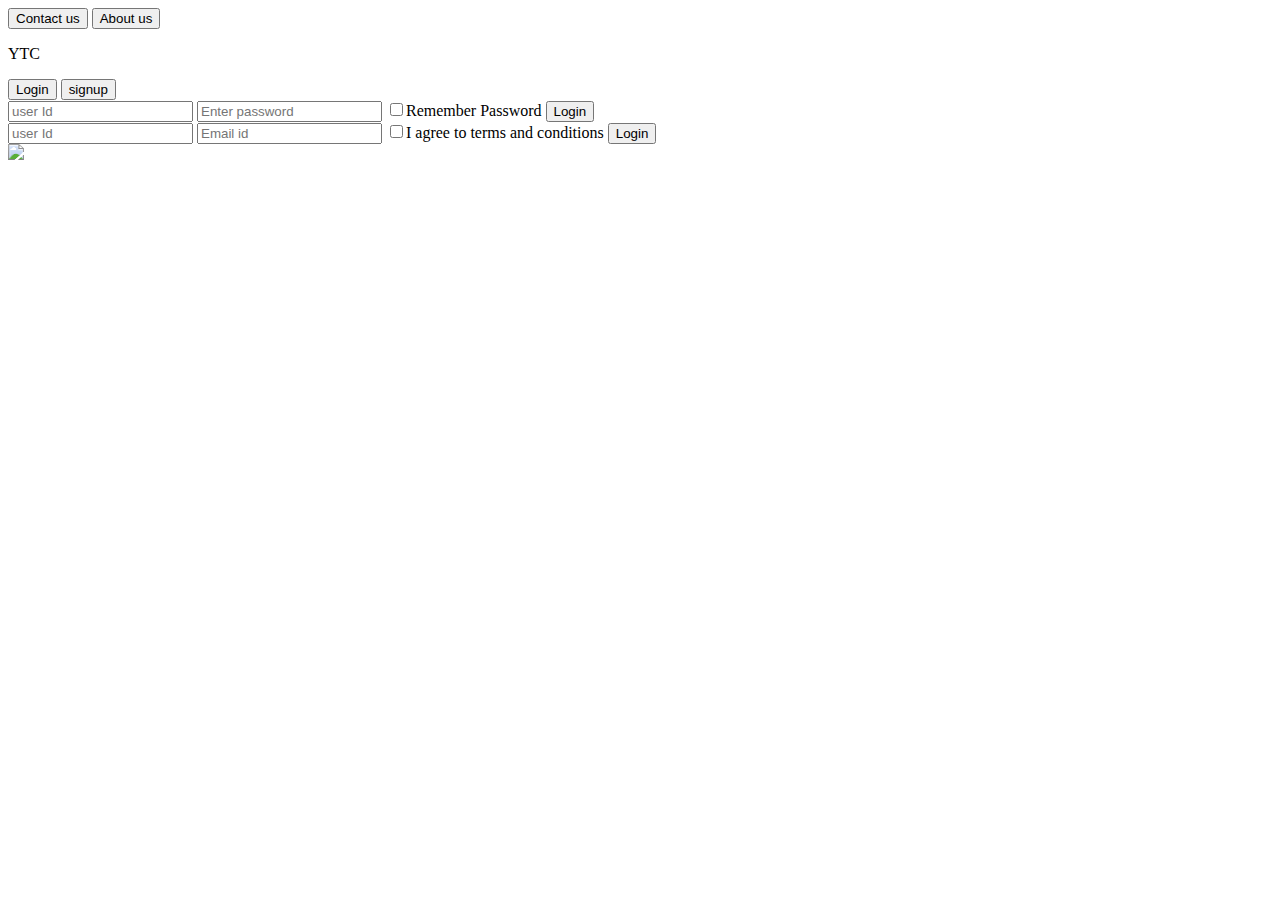
==== index.html @ 59c9cba3 "Rename New folder/main.html to index.html" ====
<!DOCTYPE html>
<!--[if lt IE 7]>      <html class="no-js lt-ie9 lt-ie8 lt-ie7"> <![endif]-->
<!--[if IE 7]>         <html class="no-js lt-ie9 lt-ie8"> <![endif]-->
<!--[if IE 8]>         <html class="no-js lt-ie9"> <![endif]-->
<!--[if gt IE 8]>      <html class="no-js"> <!--<![endif]-->
<html>
    <head>
        <meta charset="utf-8">
        <meta http-equiv="X-UA-Compatible" content="IE=edge">
        <title>YourTransitCompanion</title>
        <meta name="description" content="">
        <meta name="viewport" content="width=device-width, initial-scale=1">
        <link rel="stylesheet" href="index.css">
    </head>

    <body>
        <!--[if lt IE 7]>
            <p class="browsehappy">You are using an <strong>outdated</strong> browser. Please <a href="#">upgrade your browser</a> to improve your experience.</p>
        <![endif]-->
    <div class="div2">

        <div class="div1">

         <button type="button" class="button1">Contact us</button>
         <button type="button" class="button2">About us</button>
         
         <p class="p1">YTC</p>

        </div>

        <div class="formbox">

          <div class="btn1">
            <div id="btn2"></div>
            <button type="button" class="fbtn1" onclick="Login()">Login</button>
            <button type="button" class="fbtn1" onclick="Signup()">signup</button>
          </div>
          <form class="inputgroup" id="Login">
             <input type="text" class="input-field" placeholder="user Id" required>
             <input type="text" class="input-field" placeholder="Enter password" required>
             <input type="checkbox" class="check-box"><span>Remember Password</span>
             <button type="submit" class="submit-btn">Login</button>
          </form>
          <form class="inputgroup" id="Signup">
             <input type="text" class="input-field" placeholder="user Id" required>
             <input type="text" class="input-field" placeholder="Email id" required>
             <input type="checkbox" class="check-box"><span>I agree to terms and conditions</span>
             <button type="submit" class="submit-btn">Login</button>
          </form>
        </div>

        <img src="img1.jpg" class="image1">
    </div>
        
        <script src="" async defer>
        var x = document.getElementById("Login");
        var y = document.getElementById("Signup");
        var z = document.getElementById("btn2");

        function Signup(){
            x.style.left = "-400px";
            y.style.left = "50px";
            z.style.left = "110px";
        }
        function Login(){
            x.style.left = "50px";
            y.style.left = "450px";
            z.style.left = "0";
        }
        </script>
    </body>
</html>
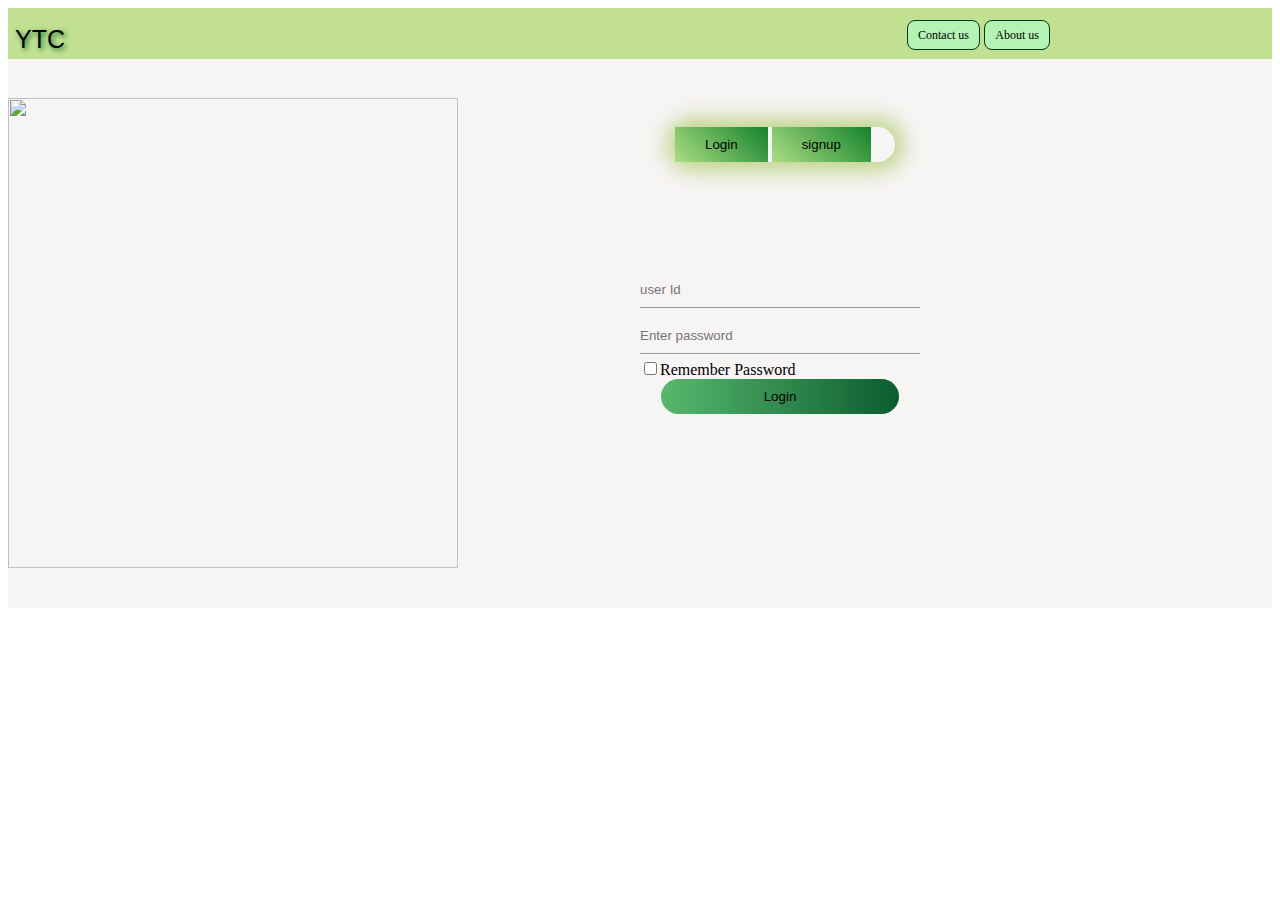
==== commit e5f58a1b: "Update index.html" ====
--- a/index.html
+++ b/index.html
@@ -10,7 +10,7 @@
         <title>YourTransitCompanion</title>
         <meta name="description" content="">
         <meta name="viewport" content="width=device-width, initial-scale=1">
-        <link rel="stylesheet" href="index.css">
+        <link rel="stylesheet" href="style.css">
     </head>
 
     <body>
--- a/style.css
+++ b/style.css
@@ -0,0 +1,138 @@
+.div1{
+    height: 51px; width: 100%;
+    background-color: rgb(193, 224, 146);
+   text-align:center;
+   
+
+}
+.button1{
+    position: absolute;
+    right: 300px;
+    height: 30px;
+    top: 20px;
+    border:1px solid #023616; 
+    border-radius: 1px;
+    font-size:12px;font-family:Sans-seriff;   
+    padding: 7px 10px 10px 10px; 
+    background-color: rgb(179, 243, 179);
+    border-radius: 8px;
+
+   
+    
+}
+.button2{
+    position: absolute;
+    right: 230px;
+    height: 30px;
+    top: 20px;
+    border:1px solid #023616; 
+    border-radius: 1px;
+    font-size:12px;font-family:Sans-seriff;   
+    padding: 7px 10px 10px 10px; 
+    background-color: rgb(179, 243, 179);
+   border-radius: 8px;
+}
+
+.p1{
+   position: absolute;
+   font: 25px Arial, sans-serif;
+   bottom: 510px;
+   left: 15px;
+   top: 0PX;
+   text-shadow: 2px 2px 5px rgb(6, 112, 29);
+ 
+ }
+
+
+.div2{
+background-color: rgba(247, 244, 244, 0.979);
+height: 600px;
+
+}
+.image1{
+height: 470px;
+width:450px ;
+top: 98px;
+position: absolute;
+
+}
+.formbox{
+width: 380px;
+height: 480px;
+right: 300px;
+top: 10px;
+position: absolute;
+margin: 6% auto;
+background: rgba(247, 244, 244, 0.979);
+padding: 5px;
+overflow: hidden;
+
+}
+.fbtn1{
+    padding: 10px 30px;
+    cursor: pointer;
+    
+    border: 0;
+    outline: none;
+    position: relative;
+    background: linear-gradient(45deg, rgb(171, 221, 130), rgb(21, 131, 45));
+}
+.btn1{
+width: 220px;
+margin: 35px auto;
+box-shadow: 0 0 20px 9px rgba(191, 211, 138, 0.979);
+border-radius: 30px;
+}
+#btn2{
+    top: 0;
+    left: 0;
+    position: absolute;
+    
+    width: 110px;
+    height: 100px;
+   
+    border-radius: 30px;
+    transition: .5s;
+}
+.inputgroup{
+    top: 180px;
+    position: absolute;
+    width: 280px;
+    transition: .5s;
+}
+.input-field{
+    width: 100%;
+    padding: 10px 0;
+    margin:5px 0;
+    border-left: 0;
+    border-top: 0;
+    border-right: 0;
+    border-bottom: 1px solid #999;
+    outline: none;
+    background: transparent;
+}
+.submit-btn{
+    width: 85%;
+    padding: 10px 30px;
+    cursor: pointer;
+    display: block;
+    margin: auto;
+    background: linear-gradient(to right, rgb(88, 184, 109) ,rgb(11, 92, 47));
+    border: 0;
+    outline: none;
+    border-radius: 30px;
+}
+.span{
+    color: #777;
+    font-size: 12px;
+    bottom: 68px;
+    position: absolute;
+}
+#Login{
+    left: 50px;
+
+}
+#Signup{
+    left: 390px;
+}
+
